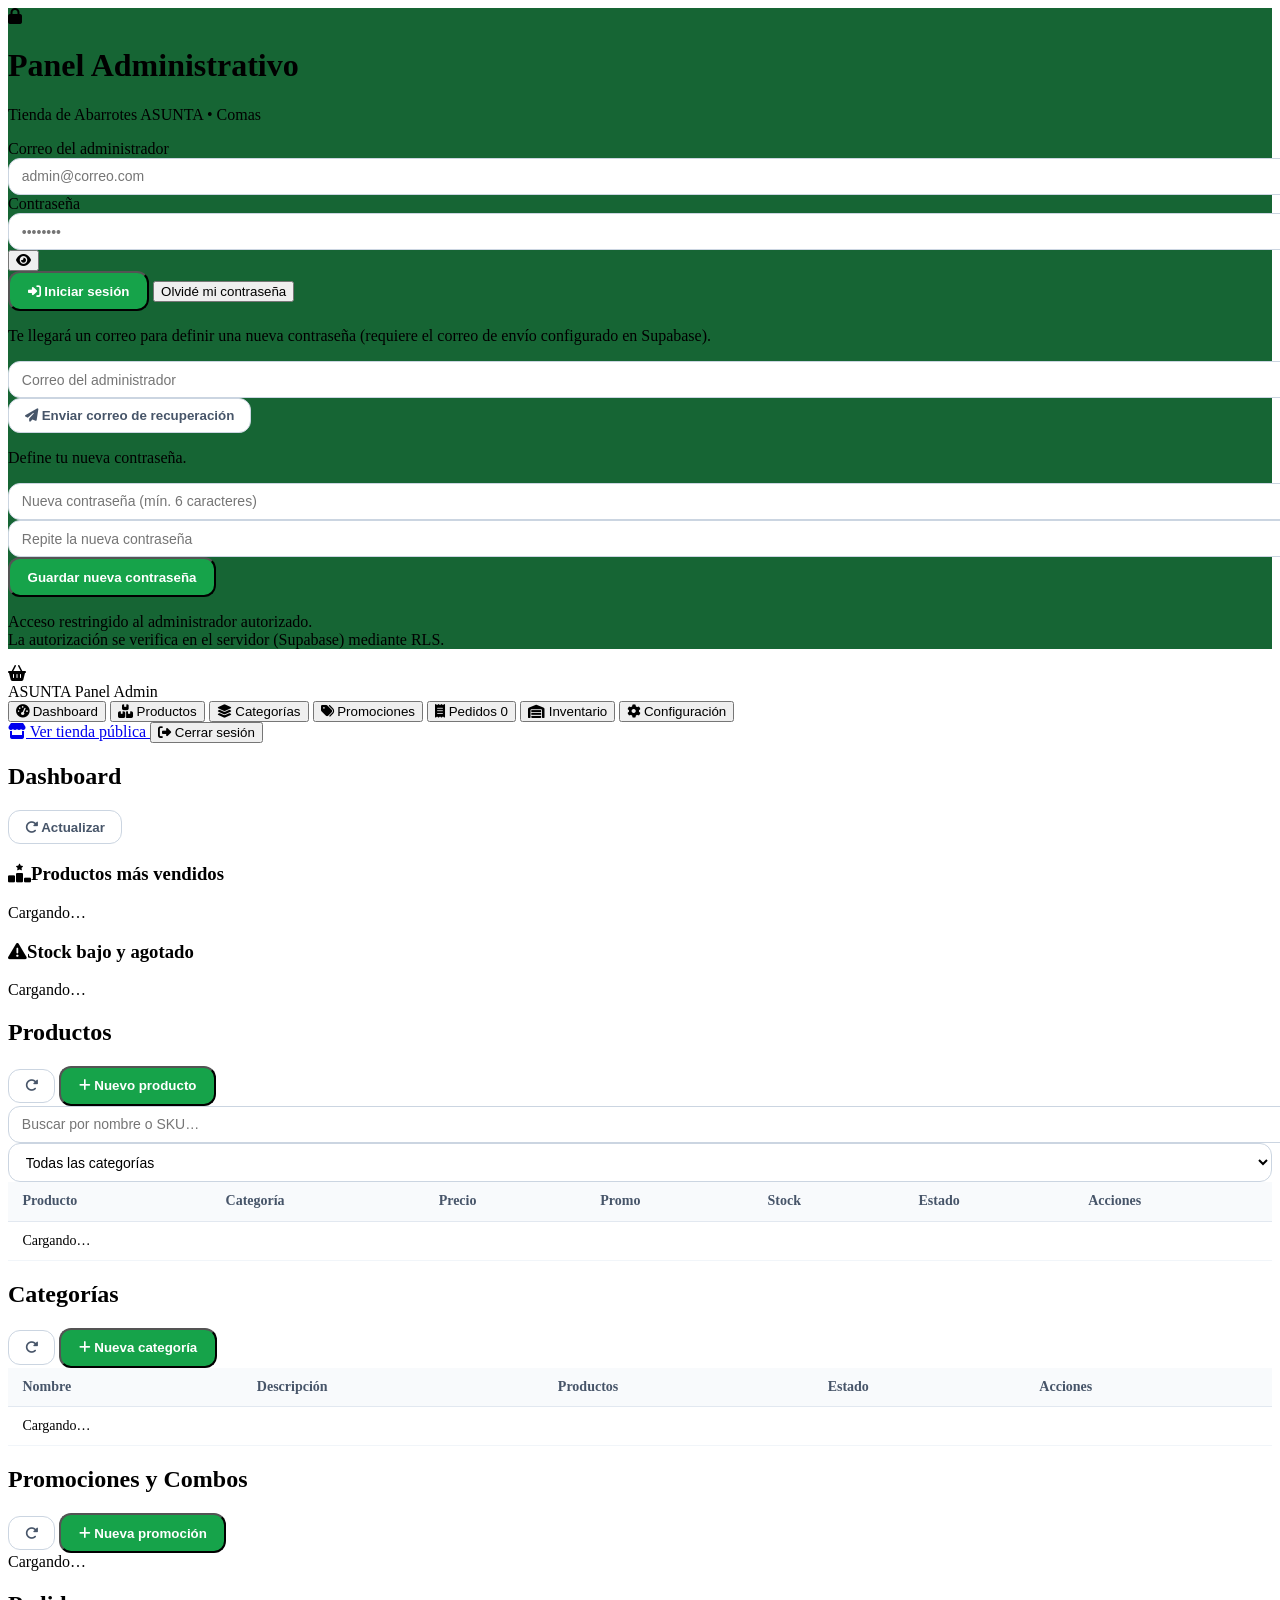
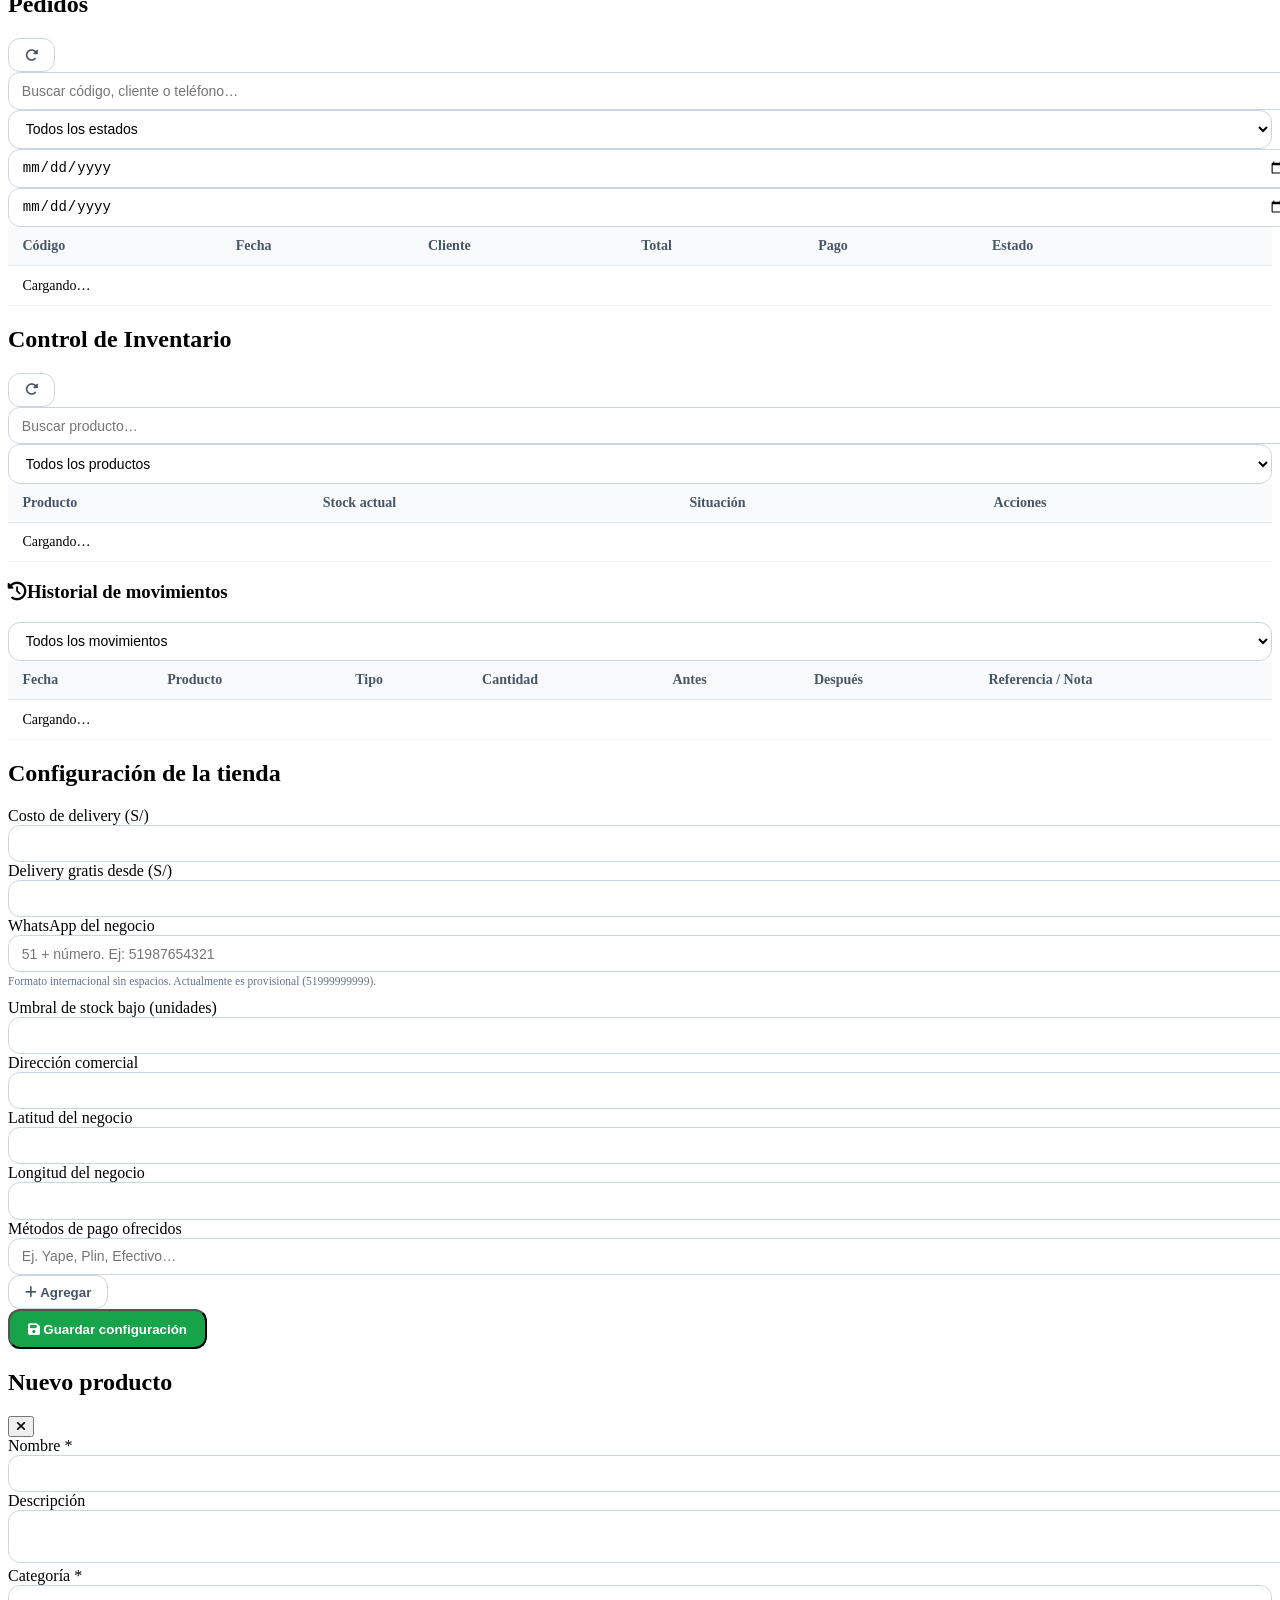
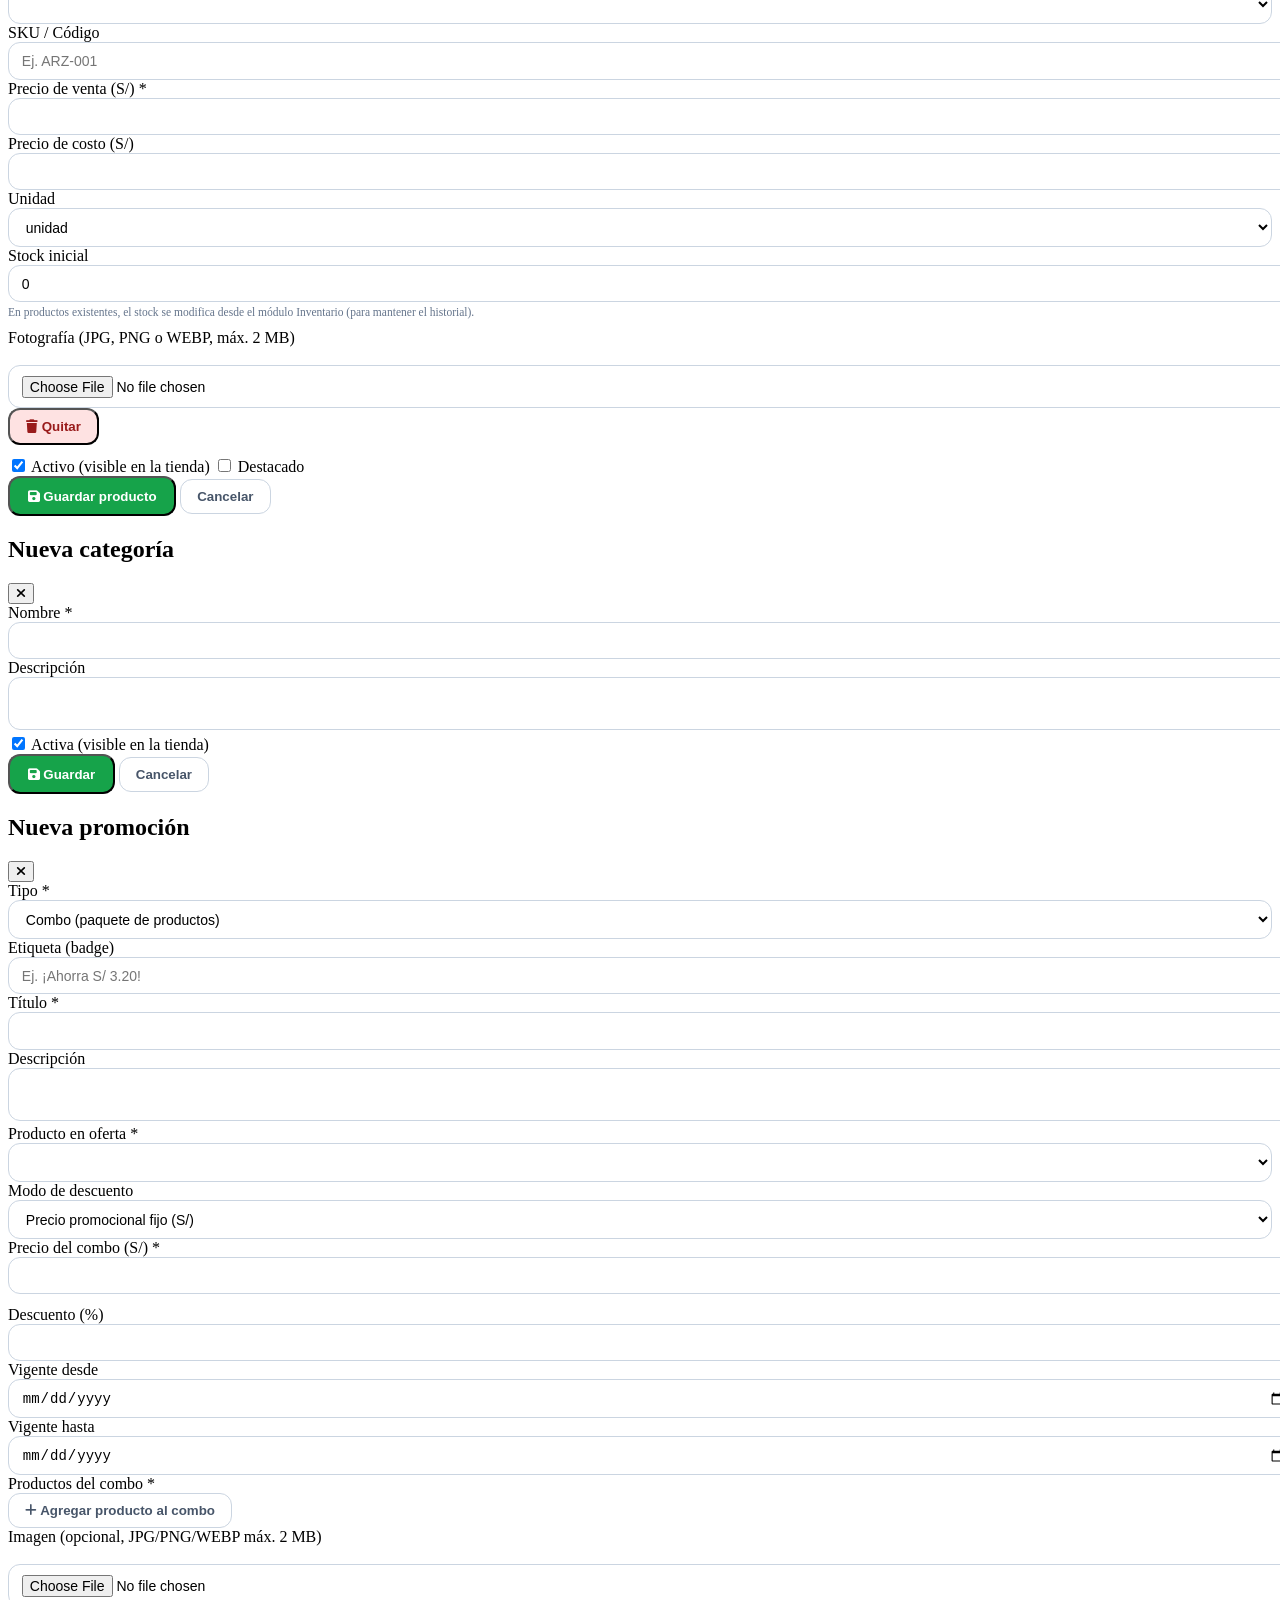
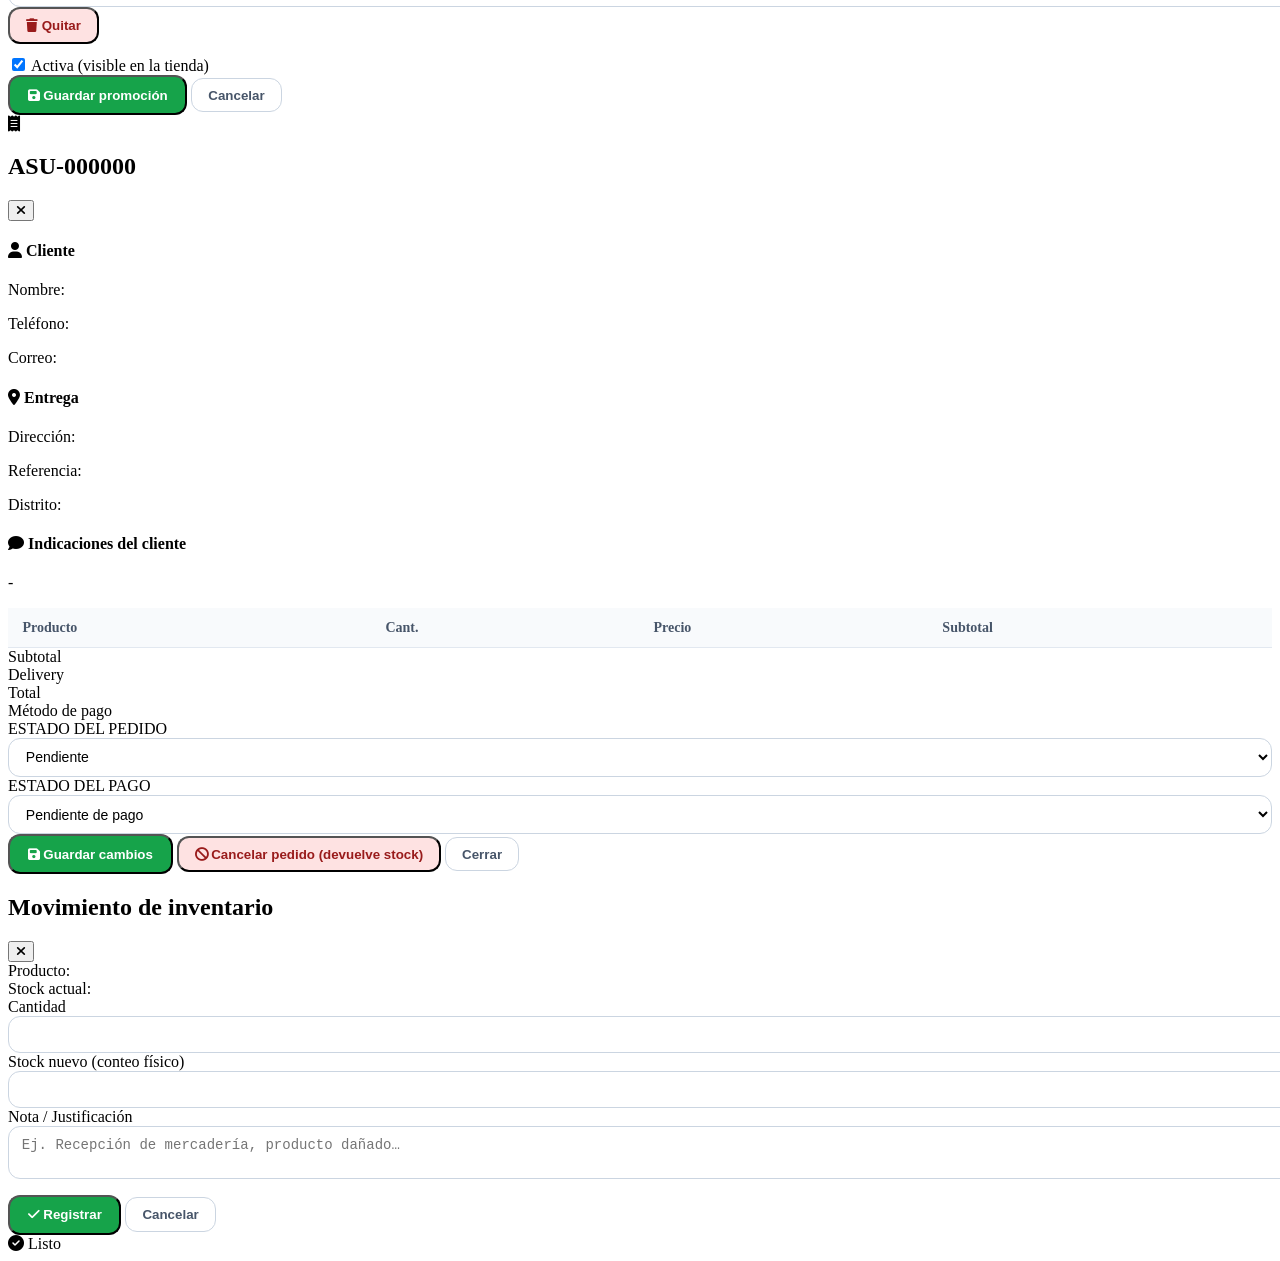
==== admin.html @ 69a8b5e7 "Add files via upload" ====
<!DOCTYPE html>
<html lang="es" class="scroll-smooth">
<head>
    <meta charset="UTF-8">
    <meta name="viewport" content="width=device-width, initial-scale=1.0">
    <meta name="robots" content="noindex">
    <title>ASUNTA - Panel Administrativo</title>

    <script src="https://cdn.tailwindcss.com"></script>
    <script>
        tailwind.config = {
            theme: {
                extend: {
                    colors: {
                        asunta: {
                            50: '#f0fdf4', 100: '#dcfce7', 200: '#bbf7d0',
                            500: '#16a34a', 600: '#15803d', 700: '#166534',
                            yellow: { 100: '#fef9c3', 400: '#facc15', 500: '#eab308' }
                        }
                    },
                    fontFamily: { sans: ['Inter', 'sans-serif'] }
                }
            }
        }
    </script>

    <link rel="stylesheet" href="https://cdnjs.cloudflare.com/ajax/libs/font-awesome/6.4.0/css/all.min.css">
    <link href="https://fonts.googleapis.com/css2?family=Inter:wght@300;400;500;600;700;800&display=swap" rel="stylesheet">
    <script src="https://cdn.jsdelivr.net/npm/@supabase/supabase-js@2"></script>
    <link rel="stylesheet" href="css/styles.css">
</head>
<body class="bg-slate-100 text-slate-800 font-sans antialiased min-h-screen">

    <!-- ============ VISTA: INICIO DE SESIÓN ============ -->
    <div id="view-login" class="hidden min-h-screen flex items-center justify-center hero-pattern p-4">
        <div class="bg-white w-full max-w-md rounded-3xl shadow-2xl overflow-hidden">
            <div class="p-8 bg-asunta-700 text-white text-center">
                <div class="w-16 h-16 mx-auto rounded-full bg-white/10 border-2 border-asunta-yellow-400 flex items-center justify-center text-asunta-yellow-400 text-2xl mb-3">
                    <i class="fa-solid fa-lock"></i>
                </div>
                <h1 class="text-2xl font-black">Panel Administrativo</h1>
                <p class="text-asunta-100 text-sm mt-1">Tienda de Abarrotes ASUNTA • Comas</p>
            </div>
            <div class="p-8 space-y-4">
                <div id="login-error" class="hidden bg-red-50 border border-red-200 text-red-700 rounded-xl p-3 text-sm"></div>
                <div>
                    <label class="block text-sm font-semibold text-slate-700 mb-1">Correo del administrador</label>
                    <input id="login-email" type="email" class="input-base" placeholder="admin@correo.com" autocomplete="username">
                </div>
                <div>
                    <label class="block text-sm font-semibold text-slate-700 mb-1">Contraseña</label>
                    <div class="relative">
                        <input id="login-password" type="password" class="input-base pr-10" placeholder="••••••••" autocomplete="current-password">
                        <button type="button" id="toggle-pass" class="absolute right-3 top-1/2 -translate-y-1/2 text-slate-400 hover:text-slate-600" aria-label="Mostrar contraseña">
                            <i class="fa-solid fa-eye"></i>
                        </button>
                    </div>
                </div>
                <button id="login-btn" class="w-full btn-primary py-3 flex items-center justify-center gap-2">
                    <i class="fa-solid fa-right-to-bracket"></i> Iniciar sesión
                </button>
                <button id="forgot-btn" class="w-full text-sm text-asunta-700 font-semibold hover:underline">Olvidé mi contraseña</button>

                <!-- Recuperación de contraseña -->
                <div id="reset-box" class="hidden border-t border-slate-200 pt-4 space-y-3">
                    <p class="text-xs text-slate-500">Te llegará un correo para definir una nueva contraseña (requiere el correo de envío configurado en Supabase).</p>
                    <input id="reset-email" type="email" class="input-base" placeholder="Correo del administrador">
                    <button id="reset-btn" class="w-full btn-ghost text-sm"><i class="fa-solid fa-paper-plane mr-1"></i> Enviar correo de recuperación</button>
                    <p id="reset-msg" class="text-xs font-semibold"></p>
                </div>

                <!-- Nueva contraseña (al aterrizar desde el enlace) -->
                <div id="newpass-box" class="hidden border-t border-slate-200 pt-4 space-y-3">
                    <p class="text-xs text-slate-500">Define tu nueva contraseña.</p>
                    <input id="newpass-1" type="password" class="input-base" placeholder="Nueva contraseña (mín. 6 caracteres)">
                    <input id="newpass-2" type="password" class="input-base" placeholder="Repite la nueva contraseña">
                    <button id="newpass-btn" class="w-full btn-primary text-sm">Guardar nueva contraseña</button>
                    <p id="newpass-msg" class="text-xs font-semibold"></p>
                </div>

                <p class="text-[11px] text-slate-400 text-center leading-relaxed">
                    Acceso restringido al administrador autorizado.<br>
                    La autorización se verifica en el servidor (Supabase) mediante RLS.
                </p>
            </div>
        </div>
    </div>

    <!-- ============ VISTA: PANEL ============ -->
    <div id="view-panel" class="hidden min-h-screen flex flex-col lg:flex-row">

        <!-- Sidebar -->
        <aside class="bg-slate-900 text-slate-300 lg:w-64 lg:min-h-screen lg:sticky lg:top-0 z-40">
            <div class="p-5 flex items-center gap-3 border-b border-slate-800">
                <div class="w-10 h-10 rounded-full bg-asunta-500 flex items-center justify-center text-white">
                    <i class="fa-solid fa-basket-shopping"></i>
                </div>
                <div>
                    <span class="text-white font-black block leading-tight">ASUNTA</span>
                    <span class="text-[10px] uppercase tracking-wider text-slate-400 font-bold">Panel Admin</span>
                </div>
            </div>
            <nav class="p-3 space-y-1" id="admin-nav">
                <button data-tab="dashboard" class="nav-btn w-full flex items-center gap-3 px-3 py-2.5 rounded-xl text-sm font-semibold text-left">
                    <i class="fa-solid fa-gauge-high w-5"></i> Dashboard
                </button>
                <button data-tab="products" class="nav-btn w-full flex items-center gap-3 px-3 py-2.5 rounded-xl text-sm font-semibold text-left">
                    <i class="fa-solid fa-boxes-stacked w-5"></i> Productos
                </button>
                <button data-tab="categories" class="nav-btn w-full flex items-center gap-3 px-3 py-2.5 rounded-xl text-sm font-semibold text-left">
                    <i class="fa-solid fa-layer-group w-5"></i> Categorías
                </button>
                <button data-tab="promos" class="nav-btn w-full flex items-center gap-3 px-3 py-2.5 rounded-xl text-sm font-semibold text-left">
                    <i class="fa-solid fa-tags w-5"></i> Promociones
                </button>
                <button data-tab="orders" class="nav-btn w-full flex items-center gap-3 px-3 py-2.5 rounded-xl text-sm font-semibold text-left">
                    <i class="fa-solid fa-receipt w-5"></i> Pedidos
                    <span id="orders-pending-badge" class="ml-auto bg-red-500 text-white text-[10px] px-2 py-0.5 rounded-full hidden">0</span>
                </button>
                <button data-tab="inventory" class="nav-btn w-full flex items-center gap-3 px-3 py-2.5 rounded-xl text-sm font-semibold text-left">
                    <i class="fa-solid fa-warehouse w-5"></i> Inventario
                </button>
                <button data-tab="config" class="nav-btn w-full flex items-center gap-3 px-3 py-2.5 rounded-xl text-sm font-semibold text-left">
                    <i class="fa-solid fa-gear w-5"></i> Configuración
                </button>
            </nav>
            <div class="p-3 border-t border-slate-800 space-y-2">
                <a href="index.html" target="_blank" class="w-full flex items-center gap-3 px-3 py-2.5 rounded-xl text-sm font-semibold hover:bg-slate-800">
                    <i class="fa-solid fa-store w-5"></i> Ver tienda pública
                </a>
                <button id="logout-btn" class="w-full flex items-center gap-3 px-3 py-2.5 rounded-xl text-sm font-semibold text-red-300 hover:bg-red-500/10">
                    <i class="fa-solid fa-right-from-bracket w-5"></i> Cerrar sesión
                </button>
                <p id="admin-email" class="text-[11px] text-slate-500 px-3 pt-1 break-all"></p>
            </div>
        </aside>

        <!-- Contenido -->
        <main class="flex-1 min-w-0 p-4 sm:p-6 lg:p-8">

            <!-- DASHBOARD -->
            <section id="panel-dashboard" class="admin-panel hidden">
                <div class="flex items-center justify-between mb-6">
                    <h1 class="text-2xl font-black text-slate-900">Dashboard</h1>
                    <button id="dash-refresh" class="btn-ghost text-sm"><i class="fa-solid fa-rotate-right mr-1"></i> Actualizar</button>
                </div>
                <div id="dash-cards" class="grid grid-cols-2 md:grid-cols-3 xl:grid-cols-4 gap-4"></div>
                <div class="grid grid-cols-1 xl:grid-cols-2 gap-6 mt-6">
                    <div class="bg-white rounded-2xl border border-slate-200 p-5">
                        <h3 class="font-bold text-slate-800 mb-3"><i class="fa-solid fa-ranking-star text-asunta-600 mr-2"></i>Productos más vendidos</h3>
                        <div id="dash-top-products" class="text-sm text-slate-500">Cargando…</div>
                    </div>
                    <div class="bg-white rounded-2xl border border-slate-200 p-5">
                        <h3 class="font-bold text-slate-800 mb-3"><i class="fa-solid fa-triangle-exclamation text-amber-500 mr-2"></i>Stock bajo y agotado</h3>
                        <div id="dash-low-stock" class="text-sm text-slate-500">Cargando…</div>
                    </div>
                </div>
            </section>

            <!-- PRODUCTOS -->
            <section id="panel-products" class="admin-panel hidden">
                <div class="flex flex-wrap items-center justify-between gap-3 mb-6">
                    <h1 class="text-2xl font-black text-slate-900">Productos</h1>
                    <div class="flex gap-2">
                        <button id="prod-refresh" class="btn-ghost text-sm"><i class="fa-solid fa-rotate-right mr-1"></i></button>
                        <button id="prod-new" class="btn-primary text-sm"><i class="fa-solid fa-plus mr-1"></i> Nuevo producto</button>
                    </div>
                </div>
                <div class="bg-white rounded-2xl border border-slate-200 overflow-hidden">
                    <div class="p-4 flex flex-col sm:flex-row gap-3 border-b border-slate-100">
                        <input id="prod-search" type="text" class="input-base flex-1" placeholder="Buscar por nombre o SKU…">
                        <select id="prod-cat-filter" class="input-base sm:w-56"><option value="">Todas las categorías</option></select>
                    </div>
                    <div class="overflow-x-auto">
                        <table class="admin-table">
                            <thead><tr>
                                <th>Producto</th><th>Categoría</th><th>Precio</th><th>Promo</th><th>Stock</th><th>Estado</th><th>Acciones</th>
                            </tr></thead>
                            <tbody id="prod-tbody"><tr><td colspan="7" class="text-center text-slate-400 py-8">Cargando…</td></tr></tbody>
                        </table>
                    </div>
                </div>
            </section>

            <!-- CATEGORÍAS -->
            <section id="panel-categories" class="admin-panel hidden">
                <div class="flex flex-wrap items-center justify-between gap-3 mb-6">
                    <h1 class="text-2xl font-black text-slate-900">Categorías</h1>
                    <div class="flex gap-2">
                        <button id="cat-refresh" class="btn-ghost text-sm"><i class="fa-solid fa-rotate-right mr-1"></i></button>
                        <button id="cat-new" class="btn-primary text-sm"><i class="fa-solid fa-plus mr-1"></i> Nueva categoría</button>
                    </div>
                </div>
                <div class="bg-white rounded-2xl border border-slate-200 overflow-hidden">
                    <div class="overflow-x-auto">
                        <table class="admin-table">
                            <thead><tr><th>Nombre</th><th>Descripción</th><th>Productos</th><th>Estado</th><th>Acciones</th></tr></thead>
                            <tbody id="cat-tbody"><tr><td colspan="5" class="text-center text-slate-400 py-8">Cargando…</td></tr></tbody>
                        </table>
                    </div>
                </div>
            </section>

            <!-- PROMOCIONES -->
            <section id="panel-promos" class="admin-panel hidden">
                <div class="flex flex-wrap items-center justify-between gap-3 mb-6">
                    <h1 class="text-2xl font-black text-slate-900">Promociones y Combos</h1>
                    <div class="flex gap-2">
                        <button id="promo-refresh" class="btn-ghost text-sm"><i class="fa-solid fa-rotate-right mr-1"></i></button>
                        <button id="promo-new" class="btn-primary text-sm"><i class="fa-solid fa-plus mr-1"></i> Nueva promoción</button>
                    </div>
                </div>
                <div id="promo-list" class="grid grid-cols-1 md:grid-cols-2 xl:grid-cols-3 gap-4">Cargando…</div>
            </section>

            <!-- PEDIDOS -->
            <section id="panel-orders" class="admin-panel hidden">
                <div class="flex flex-wrap items-center justify-between gap-3 mb-6">
                    <h1 class="text-2xl font-black text-slate-900">Pedidos</h1>
                    <button id="ord-refresh" class="btn-ghost text-sm"><i class="fa-solid fa-rotate-right mr-1"></i></button>
                </div>
                <div class="bg-white rounded-2xl border border-slate-200 overflow-hidden">
                    <div class="p-4 grid grid-cols-2 sm:grid-cols-5 gap-3 border-b border-slate-100">
                        <input id="ord-search" type="text" class="input-base col-span-2" placeholder="Buscar código, cliente o teléfono…">
                        <select id="ord-status-filter" class="input-base">
                            <option value="">Todos los estados</option>
                            <option value="pending">Pendiente</option>
                            <option value="confirmed">Confirmado</option>
                            <option value="preparing">Preparando</option>
                            <option value="shipped">En camino</option>
                            <option value="delivered">Entregado</option>
                            <option value="cancelled">Cancelado</option>
                        </select>
                        <input id="ord-date-from" type="date" class="input-base" title="Desde">
                        <input id="ord-date-to" type="date" class="input-base" title="Hasta">
                    </div>
                    <div class="overflow-x-auto">
                        <table class="admin-table">
                            <thead><tr>
                                <th>Código</th><th>Fecha</th><th>Cliente</th><th>Total</th><th>Pago</th><th>Estado</th><th></th>
                            </tr></thead>
                            <tbody id="ord-tbody"><tr><td colspan="7" class="text-center text-slate-400 py-8">Cargando…</td></tr></tbody>
                        </table>
                    </div>
                    <div id="ord-pager" class="p-4 border-t border-slate-100 text-center"></div>
                </div>
            </section>

            <!-- INVENTARIO -->
            <section id="panel-inventory" class="admin-panel hidden">
                <div class="flex flex-wrap items-center justify-between gap-3 mb-6">
                    <h1 class="text-2xl font-black text-slate-900">Control de Inventario</h1>
                    <button id="inv-refresh" class="btn-ghost text-sm"><i class="fa-solid fa-rotate-right mr-1"></i></button>
                </div>
                <div id="inv-summary" class="grid grid-cols-3 gap-4 mb-6"></div>
                <div class="bg-white rounded-2xl border border-slate-200 overflow-hidden mb-6">
                    <div class="p-4 flex flex-col sm:flex-row gap-3 border-b border-slate-100">
                        <input id="inv-search" type="text" class="input-base flex-1" placeholder="Buscar producto…">
                        <select id="inv-filter" class="input-base sm:w-52">
                            <option value="">Todos los productos</option>
                            <option value="low">Solo stock bajo</option>
                            <option value="out">Solo agotados</option>
                        </select>
                    </div>
                    <div class="overflow-x-auto">
                        <table class="admin-table">
                            <thead><tr>
                                <th>Producto</th><th>Stock actual</th><th>Situación</th><th class="text-right">Acciones</th>
                            </tr></thead>
                            <tbody id="inv-tbody"><tr><td colspan="4" class="text-center text-slate-400 py-8">Cargando…</td></tr></tbody>
                        </table>
                    </div>
                </div>
                <div class="bg-white rounded-2xl border border-slate-200 overflow-hidden">
                    <div class="p-4 flex flex-wrap items-center justify-between gap-3 border-b border-slate-100">
                        <h3 class="font-bold text-slate-800"><i class="fa-solid fa-clock-rotate-left text-asunta-600 mr-2"></i>Historial de movimientos</h3>
                        <select id="inv-mv-filter" class="input-base sm:w-52">
                            <option value="">Todos los movimientos</option>
                            <option value="entrada">Entradas</option>
                            <option value="salida">Salidas</option>
                            <option value="ajuste">Ajustes</option>
                        </select>
                    </div>
                    <div class="overflow-x-auto">
                        <table class="admin-table">
                            <thead><tr>
                                <th>Fecha</th><th>Producto</th><th>Tipo</th><th>Cantidad</th><th>Antes</th><th>Después</th><th>Referencia / Nota</th>
                            </tr></thead>
                            <tbody id="mv-tbody"><tr><td colspan="7" class="text-center text-slate-400 py-8">Cargando…</td></tr></tbody>
                        </table>
                    </div>
                </div>
            </section>

            <!-- CONFIGURACIÓN -->
            <section id="panel-config" class="admin-panel hidden">
                <h1 class="text-2xl font-black text-slate-900 mb-6">Configuración de la tienda</h1>
                <div class="bg-white rounded-2xl border border-slate-200 p-6 max-w-3xl space-y-5">
                    <div class="grid grid-cols-1 sm:grid-cols-2 gap-4">
                        <div>
                            <label class="block text-sm font-semibold text-slate-700 mb-1">Costo de delivery (S/)</label>
                            <input id="cfg-delivery-fee" type="number" min="0" step="0.10" class="input-base">
                        </div>
                        <div>
                            <label class="block text-sm font-semibold text-slate-700 mb-1">Delivery gratis desde (S/)</label>
                            <input id="cfg-free-from" type="number" min="0" step="0.10" class="input-base">
                        </div>
                        <div>
                            <label class="block text-sm font-semibold text-slate-700 mb-1">WhatsApp del negocio</label>
                            <input id="cfg-whatsapp" type="text" class="input-base" placeholder="51 + número. Ej: 51987654321">
                            <p class="field-hint">Formato internacional sin espacios. Actualmente es provisional (51999999999).</p>
                        </div>
                        <div>
                            <label class="block text-sm font-semibold text-slate-700 mb-1">Umbral de stock bajo (unidades)</label>
                            <input id="cfg-low-stock" type="number" min="0" step="1" class="input-base">
                        </div>
                    </div>
                    <div>
                        <label class="block text-sm font-semibold text-slate-700 mb-1">Dirección comercial</label>
                        <input id="cfg-address" type="text" class="input-base">
                    </div>
                    <div class="grid grid-cols-1 sm:grid-cols-2 gap-4">
                        <div>
                            <label class="block text-sm font-semibold text-slate-700 mb-1">Latitud del negocio</label>
                            <input id="cfg-lat" type="number" step="0.000001" class="input-base">
                        </div>
                        <div>
                            <label class="block text-sm font-semibold text-slate-700 mb-1">Longitud del negocio</label>
                            <input id="cfg-lng" type="number" step="0.000001" class="input-base">
                        </div>
                    </div>
                    <div>
                        <label class="block text-sm font-semibold text-slate-700 mb-1">Métodos de pago ofrecidos</label>
                        <div id="cfg-pay-list" class="flex flex-wrap gap-2 mb-2"></div>
                        <div class="flex gap-2">
                            <input id="cfg-pay-new" type="text" class="input-base flex-1" placeholder="Ej. Yape, Plin, Efectivo…">
                            <button id="cfg-pay-add" class="btn-ghost text-sm"><i class="fa-solid fa-plus mr-1"></i> Agregar</button>
                        </div>
                    </div>
                    <button id="cfg-save" class="btn-primary"><i class="fa-solid fa-floppy-disk mr-1"></i> Guardar configuración</button>
                </div>
            </section>
        </main>
    </div>

    <!-- ============ MODAL PRODUCTO ============ -->
    <div id="product-modal" class="fixed inset-0 z-50 overflow-y-auto hidden">
        <div class="absolute inset-0 bg-slate-900/60 backdrop-blur-sm" onclick="ASUNTA.adminProducts.closeModal()"></div>
        <div class="relative min-h-screen flex items-center justify-center p-4">
            <div class="bg-white w-full max-w-2xl rounded-3xl shadow-2xl overflow-hidden">
                <div class="p-5 bg-asunta-700 text-white flex items-center justify-between">
                    <h2 id="product-modal-title" class="font-bold text-lg">Nuevo producto</h2>
                    <button onclick="ASUNTA.adminProducts.closeModal()" class="text-white/80 hover:text-white p-2 rounded-lg hover:bg-white/10"><i class="fa-solid fa-xmark text-xl"></i></button>
                </div>
                <form id="product-form" class="p-6 grid grid-cols-1 sm:grid-cols-2 gap-4">
                    <input type="hidden" id="pf-id">
                    <div class="sm:col-span-2">
                        <label class="block text-sm font-semibold text-slate-700 mb-1">Nombre *</label>
                        <input id="pf-name" type="text" maxlength="150" class="input-base" required>
                    </div>
                    <div class="sm:col-span-2">
                        <label class="block text-sm font-semibold text-slate-700 mb-1">Descripción</label>
                        <textarea id="pf-desc" maxlength="1000" rows="2" class="input-base"></textarea>
                    </div>
                    <div>
                        <label class="block text-sm font-semibold text-slate-700 mb-1">Categoría *</label>
                        <select id="pf-category" class="input-base" required></select>
                    </div>
                    <div>
                        <label class="block text-sm font-semibold text-slate-700 mb-1">SKU / Código</label>
                        <input id="pf-sku" type="text" maxlength="50" class="input-base" placeholder="Ej. ARZ-001">
                    </div>
                    <div>
                        <label class="block text-sm font-semibold text-slate-700 mb-1">Precio de venta (S/) *</label>
                        <input id="pf-price" type="number" min="0.01" step="0.10" class="input-base" required>
                    </div>
                    <div>
                        <label class="block text-sm font-semibold text-slate-700 mb-1">Precio de costo (S/)</label>
                        <input id="pf-cost" type="number" min="0" step="0.10" class="input-base">
                    </div>
                    <div>
                        <label class="block text-sm font-semibold text-slate-700 mb-1">Unidad</label>
                        <select id="pf-unit" class="input-base">
                            <option value="unidad">unidad</option><option value="kg">kg</option><option value="g">g</option>
                            <option value="litro">litro</option><option value="ml">ml</option><option value="paquete">paquete</option>
                            <option value="caja">caja</option><option value="bolsa">bolsa</option>
                        </select>
                    </div>
                    <div>
                        <label class="block text-sm font-semibold text-slate-700 mb-1">Stock inicial</label>
                        <input id="pf-stock" type="number" min="0" step="1" class="input-base" value="0">
                        <p id="pf-stock-hint" class="field-hint hidden">En productos existentes, el stock se modifica desde el módulo Inventario (para mantener el historial).</p>
                    </div>
                    <div class="sm:col-span-2">
                        <label class="block text-sm font-semibold text-slate-700 mb-1">Fotografía (JPG, PNG o WEBP, máx. 2 MB)</label>
                        <div class="flex items-center gap-4">
                            <img id="pf-img-preview" src="" alt="" class="w-20 h-20 rounded-xl object-cover border border-slate-200 hidden">
                            <input id="pf-image" type="file" accept="image/jpeg,image/png,image/webp" class="input-base flex-1">
                            <button type="button" id="pf-img-clear" class="btn-danger text-sm hidden"><i class="fa-solid fa-trash mr-1"></i> Quitar</button>
                        </div>
                        <p id="pf-img-progress" class="field-hint hidden"></p>
                    </div>
                    <div class="sm:col-span-2 flex items-center gap-6">
                        <label class="flex items-center gap-2 text-sm font-semibold text-slate-700">
                            <input id="pf-active" type="checkbox" checked class="w-4 h-4 accent-asunta-600"> Activo (visible en la tienda)
                        </label>
                        <label class="flex items-center gap-2 text-sm font-semibold text-slate-700">
                            <input id="pf-featured" type="checkbox" class="w-4 h-4 accent-asunta-600"> Destacado
                        </label>
                    </div>
                    <div class="sm:col-span-2 flex gap-3 pt-2">
                        <button type="submit" id="pf-save" class="btn-primary flex-1"><i class="fa-solid fa-floppy-disk mr-1"></i> Guardar producto</button>
                        <button type="button" onclick="ASUNTA.adminProducts.closeModal()" class="btn-ghost">Cancelar</button>
                    </div>
                </form>
            </div>
        </div>
    </div>

    <!-- ============ MODAL CATEGORÍA ============ -->
    <div id="category-modal" class="fixed inset-0 z-50 overflow-y-auto hidden">
        <div class="absolute inset-0 bg-slate-900/60 backdrop-blur-sm" onclick="ASUNTA.adminCategories.closeModal()"></div>
        <div class="relative min-h-screen flex items-center justify-center p-4">
            <div class="bg-white w-full max-w-md rounded-3xl shadow-2xl overflow-hidden">
                <div class="p-5 bg-asunta-700 text-white flex items-center justify-between">
                    <h2 id="category-modal-title" class="font-bold text-lg">Nueva categoría</h2>
                    <button onclick="ASUNTA.adminCategories.closeModal()" class="text-white/80 hover:text-white p-2 rounded-lg hover:bg-white/10"><i class="fa-solid fa-xmark text-xl"></i></button>
                </div>
                <form id="category-form" class="p-6 space-y-4">
                    <input type="hidden" id="cf-id">
                    <div>
                        <label class="block text-sm font-semibold text-slate-700 mb-1">Nombre *</label>
                        <input id="cf-name" type="text" maxlength="100" class="input-base" required>
                    </div>
                    <div>
                        <label class="block text-sm font-semibold text-slate-700 mb-1">Descripción</label>
                        <textarea id="cf-desc" maxlength="300" rows="2" class="input-base"></textarea>
                    </div>
                    <label class="flex items-center gap-2 text-sm font-semibold text-slate-700">
                        <input id="cf-active" type="checkbox" checked class="w-4 h-4 accent-asunta-600"> Activa (visible en la tienda)
                    </label>
                    <div class="flex gap-3 pt-2">
                        <button type="submit" class="btn-primary flex-1"><i class="fa-solid fa-floppy-disk mr-1"></i> Guardar</button>
                        <button type="button" onclick="ASUNTA.adminCategories.closeModal()" class="btn-ghost">Cancelar</button>
                    </div>
                </form>
            </div>
        </div>
    </div>

    <!-- ============ MODAL PROMOCIÓN ============ -->
    <div id="promo-modal" class="fixed inset-0 z-50 overflow-y-auto hidden">
        <div class="absolute inset-0 bg-slate-900/60 backdrop-blur-sm" onclick="ASUNTA.adminPromos.closeModal()"></div>
        <div class="relative min-h-screen flex items-center justify-center p-4">
            <div class="bg-white w-full max-w-2xl rounded-3xl shadow-2xl overflow-hidden">
                <div class="p-5 bg-asunta-700 text-white flex items-center justify-between">
                    <h2 id="promo-modal-title" class="font-bold text-lg">Nueva promoción</h2>
                    <button onclick="ASUNTA.adminPromos.closeModal()" class="text-white/80 hover:text-white p-2 rounded-lg hover:bg-white/10"><i class="fa-solid fa-xmark text-xl"></i></button>
                </div>
                <form id="promo-form" class="p-6 grid grid-cols-1 sm:grid-cols-2 gap-4">
                    <input type="hidden" id="pm-id">
                    <div>
                        <label class="block text-sm font-semibold text-slate-700 mb-1">Tipo *</label>
                        <select id="pm-type" class="input-base">
                            <option value="combo">Combo (paquete de productos)</option>
                            <option value="oferta">Oferta (un solo producto)</option>
                        </select>
                    </div>
                    <div>
                        <label class="block text-sm font-semibold text-slate-700 mb-1">Etiqueta (badge)</label>
                        <input id="pm-badge" type="text" maxlength="50" class="input-base" placeholder="Ej. ¡Ahorra S/ 3.20!">
                    </div>
                    <div class="sm:col-span-2">
                        <label class="block text-sm font-semibold text-slate-700 mb-1">Título *</label>
                        <input id="pm-title" type="text" maxlength="150" class="input-base" required>
                    </div>
                    <div class="sm:col-span-2">
                        <label class="block text-sm font-semibold text-slate-700 mb-1">Descripción</label>
                        <textarea id="pm-desc" maxlength="500" rows="2" class="input-base"></textarea>
                    </div>
                    <div id="pm-oferta-box" class="hidden">
                        <label class="block text-sm font-semibold text-slate-700 mb-1">Producto en oferta *</label>
                        <select id="pm-product" class="input-base"></select>
                    </div>
                    <div id="pm-oferta-price-box" class="hidden">
                        <label class="block text-sm font-semibold text-slate-700 mb-1">Modo de descuento</label>
                        <select id="pm-discount-mode" class="input-base">
                            <option value="price">Precio promocional fijo (S/)</option>
                            <option value="percent">Porcentaje de descuento (%)</option>
                        </select>
                    </div>
                    <div>
                        <label class="block text-sm font-semibold text-slate-700 mb-1" id="pm-price-label">Precio del combo (S/) *</label>
                        <input id="pm-price" type="number" min="0.01" step="0.10" class="input-base">
                        <p id="pm-old-price-hint" class="field-hint"></p>
                    </div>
                    <div id="pm-percent-box" class="hidden">
                        <label class="block text-sm font-semibold text-slate-700 mb-1">Descuento (%)</label>
                        <input id="pm-percent" type="number" min="1" max="100" step="1" class="input-base">
                    </div>
                    <div>
                        <label class="block text-sm font-semibold text-slate-700 mb-1">Vigente desde</label>
                        <input id="pm-start" type="date" class="input-base">
                    </div>
                    <div>
                        <label class="block text-sm font-semibold text-slate-700 mb-1">Vigente hasta</label>
                        <input id="pm-end" type="date" class="input-base">
                    </div>
                    <div class="sm:col-span-2" id="pm-combo-box">
                        <label class="block text-sm font-semibold text-slate-700 mb-1">Productos del combo *</label>
                        <div id="pm-items" class="space-y-2"></div>
                        <button type="button" id="pm-add-item" class="btn-ghost text-sm mt-2"><i class="fa-solid fa-plus mr-1"></i> Agregar producto al combo</button>
                    </div>
                    <div class="sm:col-span-2">
                        <label class="block text-sm font-semibold text-slate-700 mb-1">Imagen (opcional, JPG/PNG/WEBP máx. 2 MB)</label>
                        <div class="flex items-center gap-4">
                            <img id="pm-img-preview" src="" alt="" class="w-20 h-20 rounded-xl object-cover border border-slate-200 hidden">
                            <input id="pm-image" type="file" accept="image/jpeg,image/png,image/webp" class="input-base flex-1">
                            <button type="button" id="pm-img-clear" class="btn-danger text-sm hidden"><i class="fa-solid fa-trash mr-1"></i> Quitar</button>
                        </div>
                        <p id="pm-img-progress" class="field-hint hidden"></p>
                    </div>
                    <label class="sm:col-span-2 flex items-center gap-2 text-sm font-semibold text-slate-700">
                        <input id="pm-active" type="checkbox" checked class="w-4 h-4 accent-asunta-600"> Activa (visible en la tienda)
                    </label>
                    <div class="sm:col-span-2 flex gap-3 pt-2">
                        <button type="submit" class="btn-primary flex-1"><i class="fa-solid fa-floppy-disk mr-1"></i> Guardar promoción</button>
                        <button type="button" onclick="ASUNTA.adminPromos.closeModal()" class="btn-ghost">Cancelar</button>
                    </div>
                </form>
            </div>
        </div>
    </div>

    <!-- ============ MODAL DETALLE DE PEDIDO ============ -->
    <div id="order-modal" class="fixed inset-0 z-50 overflow-y-auto hidden">
        <div class="absolute inset-0 bg-slate-900/60 backdrop-blur-sm" onclick="ASUNTA.adminOrders.closeModal()"></div>
        <div class="relative min-h-screen flex items-center justify-center p-4">
            <div class="bg-white w-full max-w-2xl rounded-3xl shadow-2xl overflow-hidden">
                <div class="p-5 bg-asunta-700 text-white flex items-center justify-between">
                    <div class="flex items-center gap-3">
                        <i class="fa-solid fa-receipt text-2xl text-asunta-yellow-400"></i>
                        <div>
                            <h2 id="om-code" class="font-bold text-lg">ASU-000000</h2>
                            <p id="om-date" class="text-xs text-asunta-100"></p>
                        </div>
                    </div>
                    <button onclick="ASUNTA.adminOrders.closeModal()" class="text-white/80 hover:text-white p-2 rounded-lg hover:bg-white/10"><i class="fa-solid fa-xmark text-xl"></i></button>
                </div>
                <div class="p-6 space-y-5">
                    <div id="om-status-badge"></div>
                    <div class="grid grid-cols-1 sm:grid-cols-2 gap-4 text-sm">
                        <div class="bg-slate-50 border border-slate-200 rounded-xl p-4 space-y-1">
                            <h4 class="font-bold text-slate-700 mb-1"><i class="fa-solid fa-user mr-1"></i> Cliente</h4>
                            <p><span class="text-slate-400">Nombre:</span> <span id="om-name" class="font-semibold"></span></p>
                            <p><span class="text-slate-400">Teléfono:</span> <a id="om-phone" href="#" class="font-semibold text-asunta-700"></a></p>
                            <p><span class="text-slate-400">Correo:</span> <span id="om-email" class="font-semibold"></span></p>
                        </div>
                        <div class="bg-slate-50 border border-slate-200 rounded-xl p-4 space-y-1">
                            <h4 class="font-bold text-slate-700 mb-1"><i class="fa-solid fa-location-dot mr-1"></i> Entrega</h4>
                            <p><span class="text-slate-400">Dirección:</span> <span id="om-address" class="font-semibold"></span></p>
                            <p><span class="text-slate-400">Referencia:</span> <span id="om-ref" class="font-semibold"></span></p>
                            <p><span class="text-slate-400">Distrito:</span> <span id="om-district" class="font-semibold"></span></p>
                        </div>
                    </div>
                    <div class="bg-slate-50 border border-slate-200 rounded-xl p-4 text-sm">
                        <h4 class="font-bold text-slate-700 mb-1"><i class="fa-solid fa-comment mr-1"></i> Indicaciones del cliente</h4>
                        <p id="om-notes" class="text-slate-600">-</p>
                    </div>
                    <div class="overflow-x-auto border border-slate-200 rounded-xl">
                        <table class="admin-table">
                            <thead><tr><th>Producto</th><th>Cant.</th><th>Precio</th><th>Subtotal</th></tr></thead>
                            <tbody id="om-items"></tbody>
                        </table>
                    </div>
                    <div class="text-sm space-y-1">
                        <div class="flex justify-between"><span class="text-slate-500">Subtotal</span><span id="om-subtotal" class="font-semibold"></span></div>
                        <div class="flex justify-between"><span class="text-slate-500">Delivery</span><span id="om-delivery" class="font-semibold"></span></div>
                        <div class="flex justify-between font-bold text-lg border-t border-slate-200 pt-2"><span>Total</span><span id="om-total" class="text-asunta-700"></span></div>
                        <div class="flex justify-between"><span class="text-slate-500">Método de pago</span><span id="om-payment" class="font-semibold"></span></div>
                    </div>
                    <div class="grid grid-cols-1 sm:grid-cols-2 gap-4 border-t border-slate-200 pt-4">
                        <div>
                            <label class="block text-xs font-bold text-slate-500 mb-1">ESTADO DEL PEDIDO</label>
                            <select id="om-status" class="input-base">
                                <option value="pending">Pendiente</option>
                                <option value="confirmed">Confirmado</option>
                                <option value="preparing">Preparando</option>
                                <option value="shipped">En camino</option>
                                <option value="delivered">Entregado</option>
                                <option value="cancelled">Cancelado</option>
                            </select>
                        </div>
                        <div>
                            <label class="block text-xs font-bold text-slate-500 mb-1">ESTADO DEL PAGO</label>
                            <select id="om-payment-status" class="input-base">
                                <option value="pending">Pendiente de pago</option>
                                <option value="paid">Pagado</option>
                                <option value="refunded">Reembolsado</option>
                                <option value="failed">Falló</option>
                            </select>
                        </div>
                    </div>
                    <div class="flex flex-col sm:flex-row gap-3 pt-2">
                        <button id="om-save-status" class="btn-primary flex-1"><i class="fa-solid fa-floppy-disk mr-1"></i> Guardar cambios</button>
                        <button id="om-cancel" class="btn-danger"><i class="fa-solid fa-ban mr-1"></i> Cancelar pedido (devuelve stock)</button>
                        <button onclick="ASUNTA.adminOrders.closeModal()" class="btn-ghost">Cerrar</button>
                    </div>
                </div>
            </div>
        </div>
    </div>

    <!-- ============ MODAL INVENTARIO (entrada/salida/ajuste) ============ -->
    <div id="inv-modal" class="fixed inset-0 z-50 overflow-y-auto hidden">
        <div class="absolute inset-0 bg-slate-900/60 backdrop-blur-sm" onclick="ASUNTA.inventory.closeModal()"></div>
        <div class="relative min-h-screen flex items-center justify-center p-4">
            <div class="bg-white w-full max-w-md rounded-3xl shadow-2xl overflow-hidden">
                <div class="p-5 bg-asunta-700 text-white flex items-center justify-between">
                    <h2 id="inv-modal-title" class="font-bold text-lg">Movimiento de inventario</h2>
                    <button onclick="ASUNTA.inventory.closeModal()" class="text-white/80 hover:text-white p-2 rounded-lg hover:bg-white/10"><i class="fa-solid fa-xmark text-xl"></i></button>
                </div>
                <form id="inv-form" class="p-6 space-y-4">
                    <input type="hidden" id="im-type">
                    <input type="hidden" id="im-product-id">
                    <div class="bg-slate-50 border border-slate-200 rounded-xl p-3 text-sm">
                        <span class="text-slate-400">Producto:</span> <span id="im-product-name" class="font-bold text-slate-800"></span><br>
                        <span class="text-slate-400">Stock actual:</span> <span id="im-current" class="font-bold text-slate-800"></span>
                    </div>
                    <div id="im-qty-box">
                        <label id="im-qty-label" class="block text-sm font-semibold text-slate-700 mb-1">Cantidad</label>
                        <input id="im-qty" type="number" min="0.001" step="0.001" class="input-base">
                    </div>
                    <div id="im-adjust-box" class="hidden">
                        <label class="block text-sm font-semibold text-slate-700 mb-1">Stock nuevo (conteo físico)</label>
                        <input id="im-adjust" type="number" min="0" step="0.001" class="input-base">
                    </div>
                    <div>
                        <label id="im-notes-label" class="block text-sm font-semibold text-slate-700 mb-1">Nota / Justificación</label>
                        <textarea id="im-notes" rows="2" maxlength="300" class="input-base" placeholder="Ej. Recepción de mercadería, producto dañado…"></textarea>
                        <p class="field-hint" id="im-notes-hint"></p>
                    </div>
                    <div class="flex gap-3 pt-2">
                        <button type="submit" class="btn-primary flex-1"><i class="fa-solid fa-check mr-1"></i> Registrar</button>
                        <button type="button" onclick="ASUNTA.inventory.closeModal()" class="btn-ghost">Cancelar</button>
                    </div>
                </form>
            </div>
        </div>
    </div>

    <!-- Toast -->
    <div id="toast" class="fixed bottom-5 right-5 z-[60] transform translate-y-20 opacity-0 transition-all duration-300 pointer-events-none">
        <div class="bg-slate-900 text-white px-5 py-3 rounded-xl shadow-xl flex items-center gap-3 text-sm font-medium border border-slate-700">
            <i id="toast-icon" class="fa-solid fa-circle-check text-asunta-yellow-400 text-lg"></i>
            <span id="toast-message">Listo</span>
        </div>
    </div>

    <!-- Lógica -->
    <script src="js/supabase.js"></script>
    <script src="js/auth.js"></script>
    <script src="js/admin.js"></script>
    <script src="js/admin-products.js"></script>
    <script src="js/admin-categories.js"></script>
    <script src="js/admin-promos.js"></script>
    <script src="js/admin-orders.js"></script>
    <script src="js/inventory.js"></script>
    <script>
        document.addEventListener('DOMContentLoaded', () => ASUNTA.admin.boot());
    </script>
</body>
</html>
---- css/styles.css ----
/* ============================================================
   ASUNTA - Estilos adicionales (complementan Tailwind CSS)
   Identidad visual: verde #16a34a / amarillo #facc15 / blanco
   Tipografía: Inter
   ============================================================ */

/* --- Scrollbar global --- */
::-webkit-scrollbar { width: 8px; height: 8px; }
::-webkit-scrollbar-track { background: #f1f5f9; }
::-webkit-scrollbar-thumb { background: #cbd5e1; border-radius: 4px; }
::-webkit-scrollbar-thumb:hover { background: #94a3b8; }
.scrollbar-none::-webkit-scrollbar { display: none; }
.scrollbar-none { -ms-overflow-style: none; scrollbar-width: none; }

/* --- Patrón del hero (conservado del diseño original) --- */
.hero-pattern {
  background-color: #166534;
  background-image: radial-gradient(#22c55e 0.5px, #166534 0.5px);
  background-size: 10px 10px;
}

/* --- Carrusel horizontal de categorías en móvil --- */
.no-scrollbar { scrollbar-width: none; }

/* --- Transiciones del carrito lateral y modales --- */
.drawer-panel { transition: transform 0.25s ease-out; }
.drawer-closed { transform: translateX(100%); }
.drawer-open { transform: translateX(0); }

.modal-backdrop { transition: opacity 0.2s ease-out; }
.modal-panel { transition: transform 0.2s ease-out, opacity 0.2s ease-out; }

/* --- Toast de notificaciones --- */
#toast { transition: all 0.3s ease; }

/* --- Estado de carga (skeleton) --- */
.skeleton {
  background: linear-gradient(90deg, #f1f5f9 25%, #e2e8f0 50%, #f1f5f9 75%);
  background-size: 200% 100%;
  animation: skeleton-wave 1.4s infinite linear;
  border-radius: 1rem;
}
@keyframes skeleton-wave {
  0% { background-position: 200% 0; }
  100% { background-position: -200% 0; }
}

/* --- Banner de estado de conexión --- */
.conn-banner { transition: max-height 0.3s ease, opacity 0.3s ease; overflow: hidden; }

/* --- Badges de estado de pedido --- */
.status-badge {
  display: inline-flex; align-items: center; gap: 0.35rem;
  padding: 0.2rem 0.65rem; border-radius: 9999px;
  font-size: 0.72rem; font-weight: 700; white-space: nowrap;
}
.status-pending   { background: #fef9c3; color: #854d0e; }
.status-confirmed { background: #dbeafe; color: #1e40af; }
.status-preparing { background: #ffe4e6; color: #9f1239; }
.status-shipped   { background: #e0e7ff; color: #3730a3; }
.status-delivered { background: #dcfce7; color: #166534; }
.status-cancelled { background: #fee2e2; color: #991b1b; }

/* --- Inputs y tablas del panel administrativo --- */
.input-base {
  width: 100%; border: 1px solid #cbd5e1; border-radius: 0.75rem;
  padding: 0.6rem 0.8rem; font-size: 0.875rem; background: #fff;
  outline: none; transition: border-color 0.15s, box-shadow 0.15s;
}
.input-base:focus { border-color: #16a34a; box-shadow: 0 0 0 3px rgba(22,163,74,0.15); }
.input-base:disabled { background: #f1f5f9; color: #64748b; cursor: not-allowed; }

.admin-table { width: 100%; border-collapse: collapse; font-size: 0.875rem; }
.admin-table th {
  text-align: left; padding: 0.7rem 0.9rem; background: #f8fafc;
  color: #475569; font-weight: 600; border-bottom: 1px solid #e2e8f0;
  white-space: nowrap;
}
.admin-table td { padding: 0.7rem 0.9rem; border-bottom: 1px solid #f1f5f9; vertical-align: middle; }
.admin-table tr:hover td { background: #f8fafc; }

/* --- Botones utilitarios --- */
.btn-primary {
  background: #16a34a; color: #fff; font-weight: 700; border-radius: 0.75rem;
  padding: 0.65rem 1.1rem; transition: background 0.15s;
}
.btn-primary:hover { background: #15803d; }
.btn-primary:disabled { opacity: 0.5; cursor: not-allowed; }
.btn-ghost {
  background: #fff; color: #475569; border: 1px solid #cbd5e1;
  font-weight: 600; border-radius: 0.75rem; padding: 0.55rem 1rem;
  transition: background 0.15s;
}
.btn-ghost:hover { background: #f1f5f9; }
.btn-danger {
  background: #fee2e2; color: #991b1b; font-weight: 700; border-radius: 0.75rem;
  padding: 0.55rem 1rem; transition: background 0.15s;
}
.btn-danger:hover { background: #fecaca; }

/* --- Etiqueta pequeña de ayuda --- */
.field-hint { font-size: 0.72rem; color: #64748b; margin-top: 0.2rem; }
.field-error { font-size: 0.72rem; color: #dc2626; margin-top: 0.2rem; }

/* --- Miniatura de imagen con fondo neutro --- */
.img-thumb { object-fit: cover; background: #f1f5f9; }

/* --- Impresión de confirmación de pedido --- */
@media print {
  body * { visibility: hidden; }
  #confirm-print-area, #confirm-print-area * { visibility: visible; }
  #confirm-print-area { position: absolute; left: 0; top: 0; width: 100%; }
}
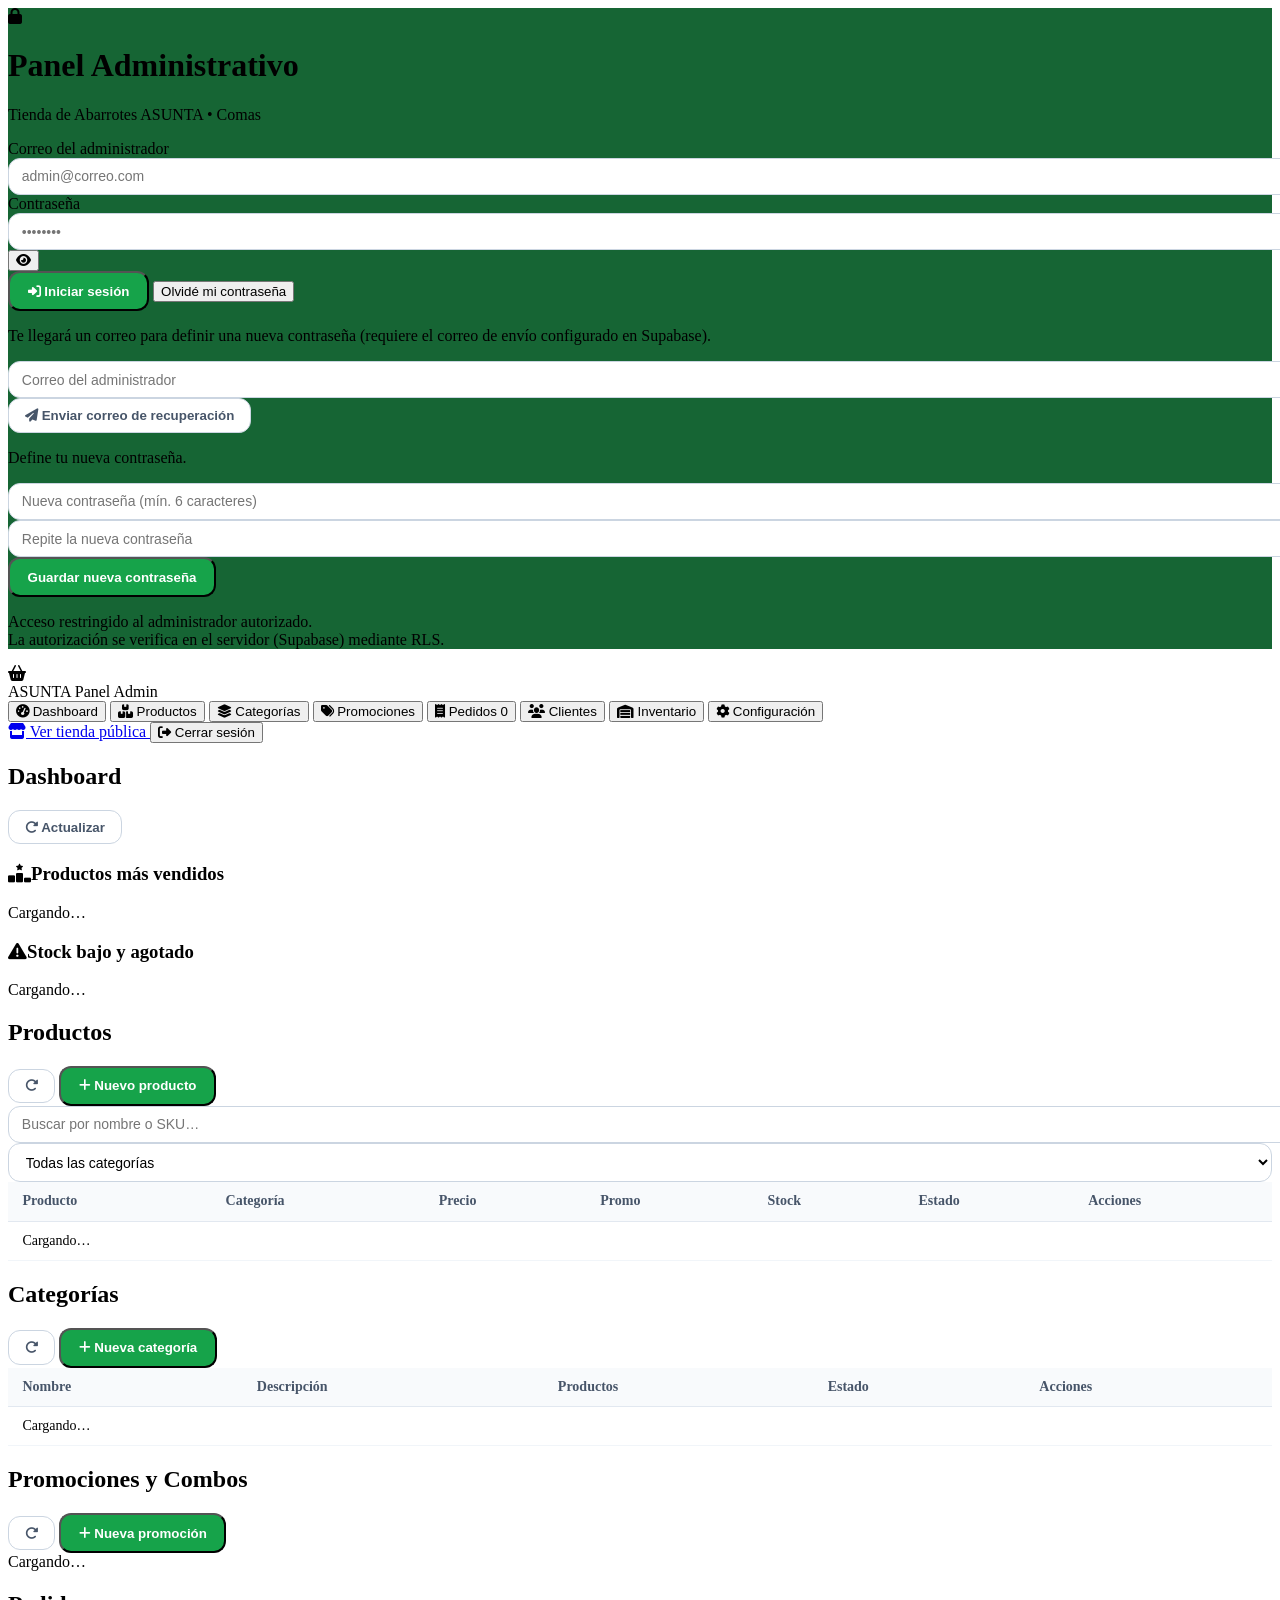
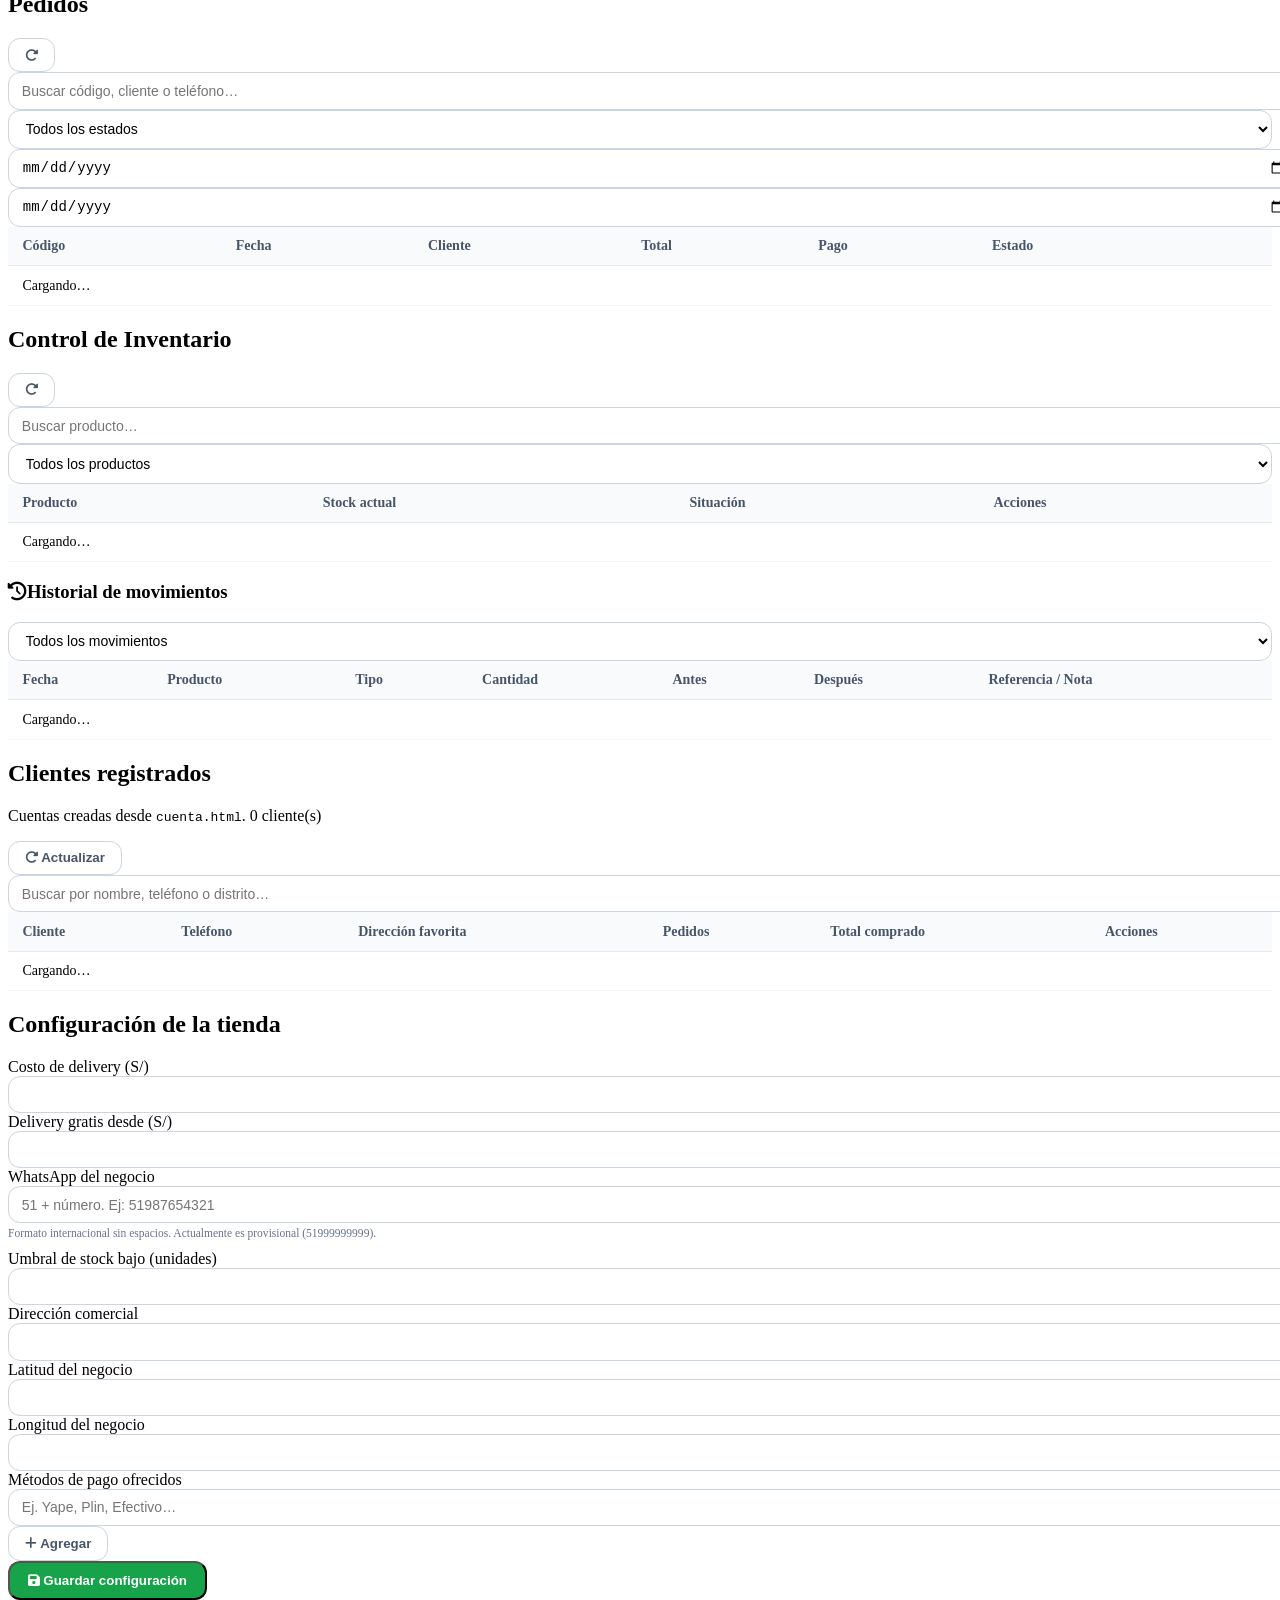
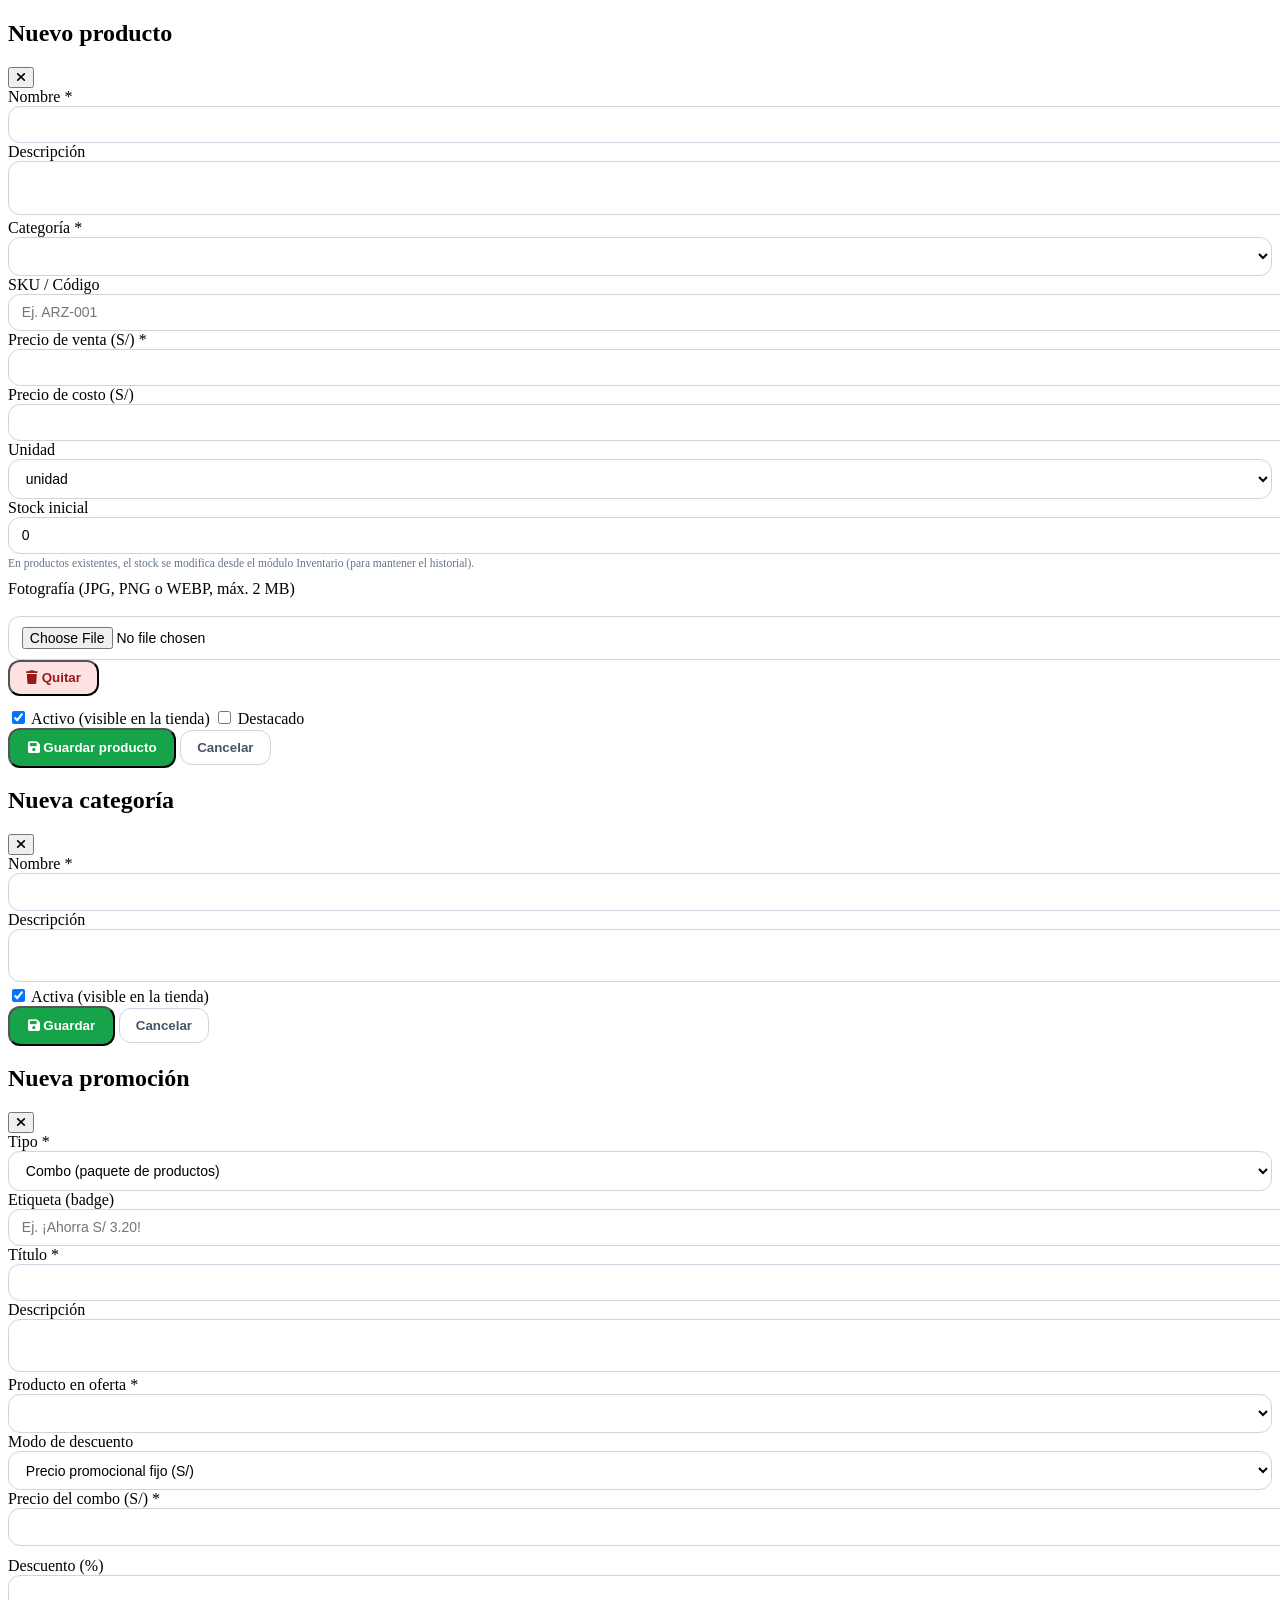
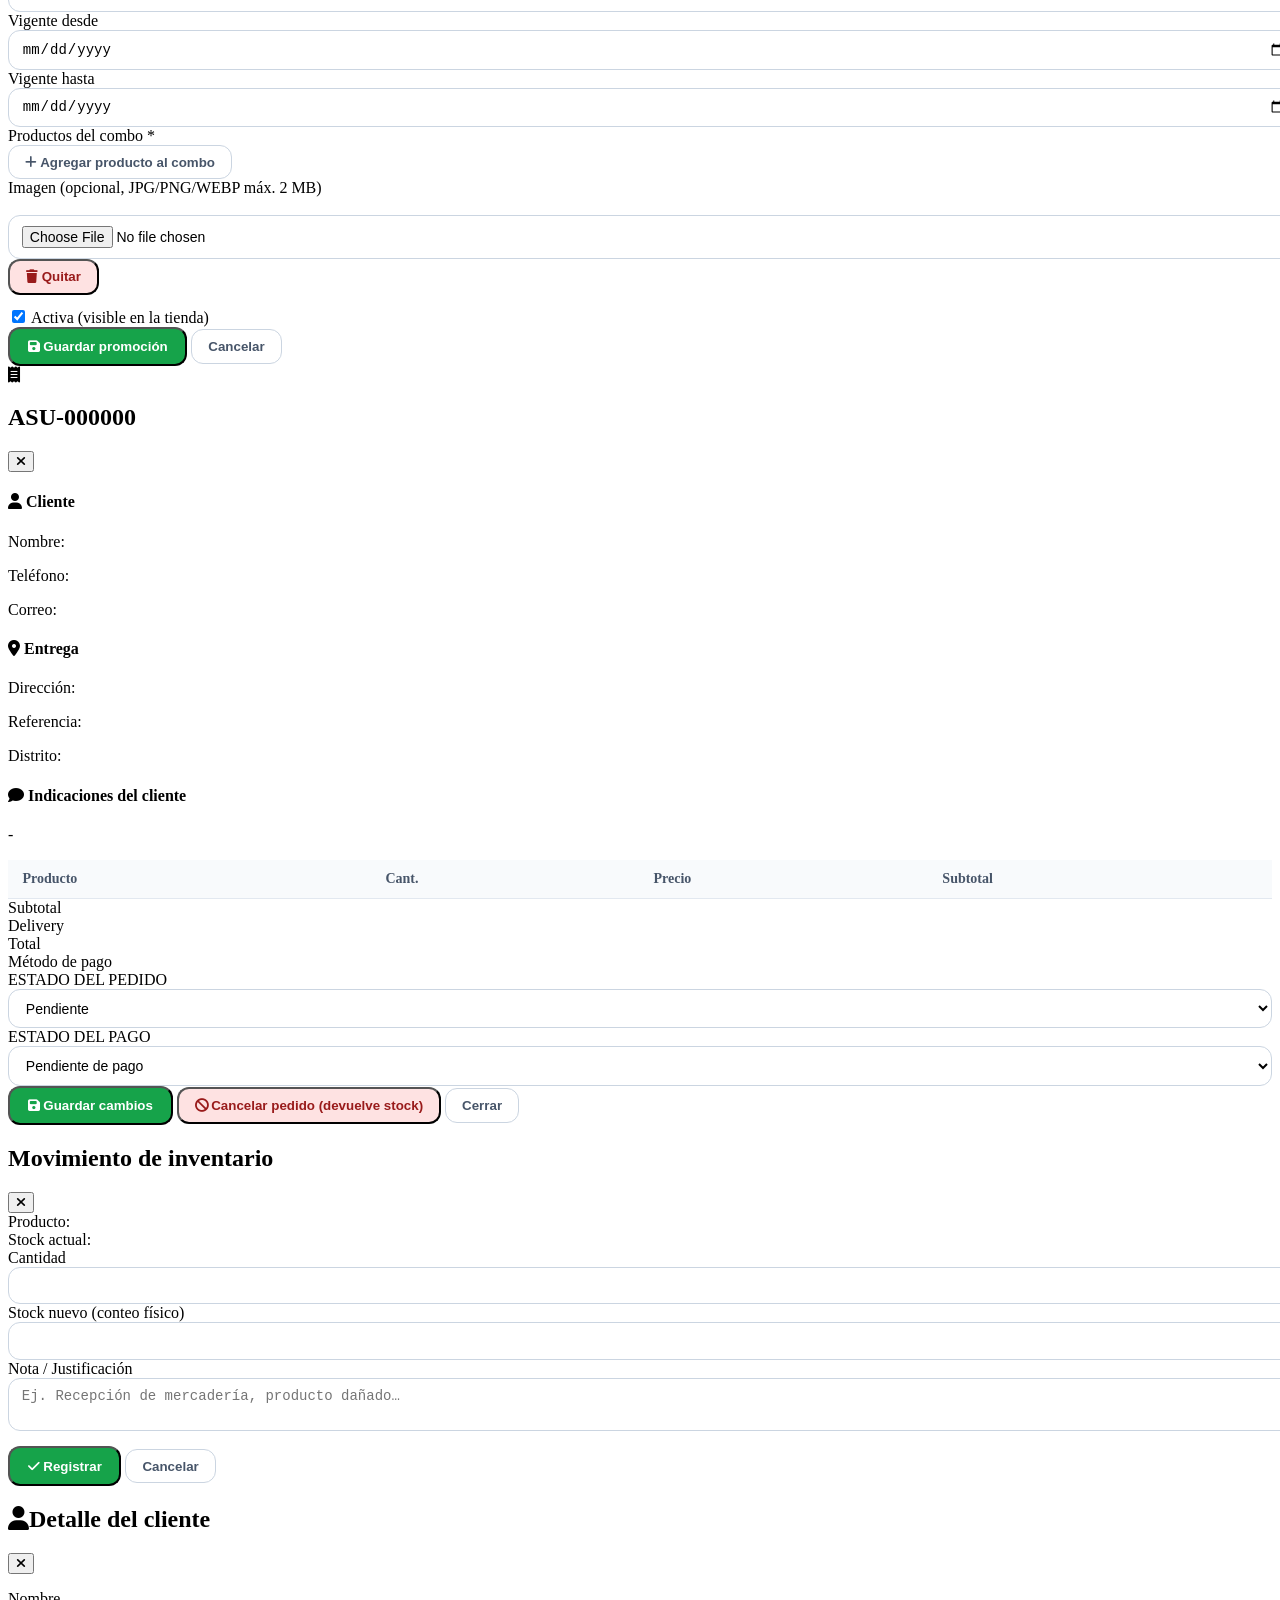
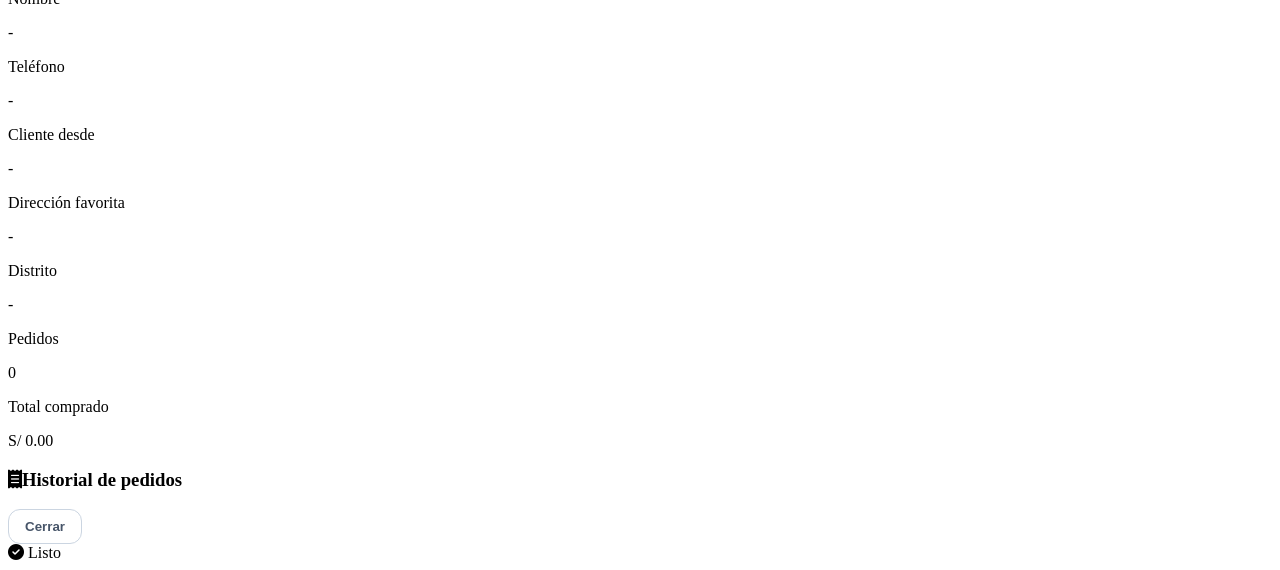
==== commit 1296659c: "Add files via upload" ====
--- a/admin.html
+++ b/admin.html
@@ -117,6 +117,9 @@
                     <i class="fa-solid fa-receipt w-5"></i> Pedidos
                     <span id="orders-pending-badge" class="ml-auto bg-red-500 text-white text-[10px] px-2 py-0.5 rounded-full hidden">0</span>
                 </button>
+                <button data-tab="customers" class="nav-btn w-full flex items-center gap-3 px-3 py-2.5 rounded-xl text-sm font-semibold text-left">
+                    <i class="fa-solid fa-users w-5"></i> Clientes
+                </button>
                 <button data-tab="inventory" class="nav-btn w-full flex items-center gap-3 px-3 py-2.5 rounded-xl text-sm font-semibold text-left">
                     <i class="fa-solid fa-warehouse w-5"></i> Inventario
                 </button>
@@ -292,6 +295,31 @@
                 </div>
             </section>
 
+            <!-- CLIENTES -->
+            <section id="panel-customers" class="admin-panel hidden">
+                <div class="flex flex-wrap items-center justify-between gap-3 mb-6">
+                    <div>
+                        <h1 class="text-2xl font-black text-slate-900">Clientes registrados</h1>
+                        <p class="text-sm text-slate-500 mt-1">Cuentas creadas desde <code>cuenta.html</code>. <span id="cust-count" class="font-semibold text-asunta-700">0 cliente(s)</span></p>
+                    </div>
+                    <button id="cust-refresh" class="btn-ghost text-sm"><i class="fa-solid fa-rotate-right mr-1"></i> Actualizar</button>
+                </div>
+                <div class="bg-white rounded-2xl border border-slate-200 overflow-hidden">
+                    <div class="p-4 border-b border-slate-100">
+                        <input id="cust-search" type="text" class="input-base" placeholder="Buscar por nombre, teléfono o distrito…">
+                    </div>
+                    <div class="overflow-x-auto">
+                        <table class="admin-table">
+                            <thead><tr>
+                                <th>Cliente</th><th>Teléfono</th><th>Dirección favorita</th>
+                                <th class="text-center">Pedidos</th><th>Total comprado</th><th class="text-right">Acciones</th>
+                            </tr></thead>
+                            <tbody id="cust-tbody"><tr><td colspan="6" class="text-center text-slate-400 py-8">Cargando…</td></tr></tbody>
+                        </table>
+                    </div>
+                </div>
+            </section>
+
             <!-- CONFIGURACIÓN -->
             <section id="panel-config" class="admin-panel hidden">
                 <h1 class="text-2xl font-black text-slate-900 mb-6">Configuración de la tienda</h1>
@@ -649,6 +677,69 @@
         </div>
     </div>
 
+    <!-- MODAL DETALLE CLIENTE -->
+    <div id="customer-modal" class="fixed inset-0 z-50 overflow-y-auto hidden">
+        <div class="flex items-start justify-center min-h-screen p-4">
+            <div class="bg-slate-900/50 absolute inset-0" onclick="ASUNTA.adminCustomers.closeDetail()"></div>
+            <div class="bg-white rounded-2xl shadow-xl relative w-full max-w-2xl my-8">
+                <div class="flex items-center justify-between p-5 border-b border-slate-100">
+                    <h2 class="font-bold text-lg text-slate-800"><i class="fa-solid fa-user mr-2 text-asunta-600"></i>Detalle del cliente</h2>
+                    <button onclick="ASUNTA.adminCustomers.closeDetail()" class="text-slate-400 hover:text-slate-700 p-2" aria-label="Cerrar">
+                        <i class="fa-solid fa-xmark text-xl"></i>
+                    </button>
+                </div>
+                <div class="p-6 space-y-5">
+                    <!-- Tarjeta de identidad -->
+                    <div class="grid grid-cols-1 sm:grid-cols-2 gap-4">
+                        <div class="bg-asunta-50 border border-asunta-200 rounded-xl p-4 space-y-2">
+                            <div>
+                                <p class="text-xs text-slate-500 font-semibold">Nombre</p>
+                                <p id="cm-name" class="font-bold text-slate-800">-</p>
+                            </div>
+                            <div>
+                                <p class="text-xs text-slate-500 font-semibold">Teléfono</p>
+                                <p id="cm-phone" class="font-semibold text-slate-700">-</p>
+                            </div>
+                            <div>
+                                <p class="text-xs text-slate-500 font-semibold">Cliente desde</p>
+                                <p id="cm-created" class="text-xs text-slate-600">-</p>
+                            </div>
+                        </div>
+                        <div class="bg-slate-50 border border-slate-200 rounded-xl p-4 space-y-2">
+                            <div>
+                                <p class="text-xs text-slate-500 font-semibold">Dirección favorita</p>
+                                <p id="cm-address" class="text-sm text-slate-700">-</p>
+                            </div>
+                            <div>
+                                <p class="text-xs text-slate-500 font-semibold">Distrito</p>
+                                <p id="cm-district" class="text-sm text-slate-700">-</p>
+                            </div>
+                        </div>
+                    </div>
+                    <!-- Resumen de actividad -->
+                    <div class="grid grid-cols-2 gap-3">
+                        <div class="bg-white border border-slate-200 rounded-xl p-4 text-center">
+                            <p class="text-xs text-slate-500 font-semibold">Pedidos</p>
+                            <p id="cm-orders-count" class="text-2xl font-black text-asunta-700">0</p>
+                        </div>
+                        <div class="bg-white border border-slate-200 rounded-xl p-4 text-center">
+                            <p class="text-xs text-slate-500 font-semibold">Total comprado</p>
+                            <p id="cm-total-spent" class="text-2xl font-black text-asunta-700">S/ 0.00</p>
+                        </div>
+                    </div>
+                    <!-- Historial -->
+                    <div>
+                        <h3 class="font-bold text-slate-800 mb-2 text-sm"><i class="fa-solid fa-receipt mr-1 text-asunta-600"></i>Historial de pedidos</h3>
+                        <div id="cm-orders-list" class="space-y-2"></div>
+                    </div>
+                    <div class="pt-2 text-right">
+                        <button onclick="ASUNTA.adminCustomers.closeDetail()" class="btn-ghost">Cerrar</button>
+                    </div>
+                </div>
+            </div>
+        </div>
+    </div>
+
     <!-- Toast -->
     <div id="toast" class="fixed bottom-5 right-5 z-[60] transform translate-y-20 opacity-0 transition-all duration-300 pointer-events-none">
         <div class="bg-slate-900 text-white px-5 py-3 rounded-xl shadow-xl flex items-center gap-3 text-sm font-medium border border-slate-700">
@@ -665,6 +756,7 @@
     <script src="js/admin-categories.js"></script>
     <script src="js/admin-promos.js"></script>
     <script src="js/admin-orders.js"></script>
+    <script src="js/admin-customers.js"></script>
     <script src="js/inventory.js"></script>
     <script>
         document.addEventListener('DOMContentLoaded', () => ASUNTA.admin.boot());
